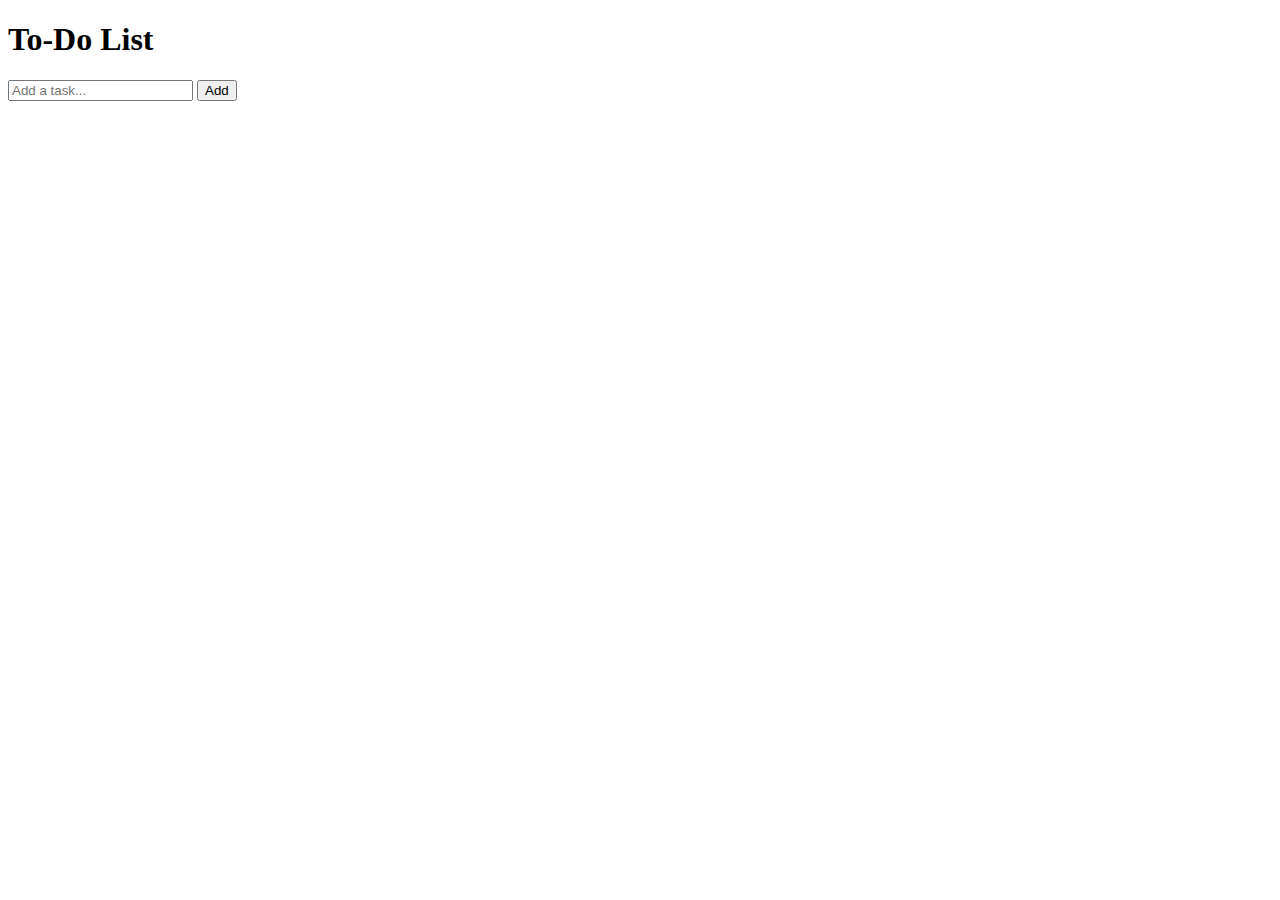
==== task 2/index.html @ 47fd5e14 "To Do List" ====
<!DOCTYPE html>
<html lang="en">
<head>
  <meta charset="UTF-8">
  <title>To-Do List</title>
  <link rel="stylesheet" href="styles.css">
</head>
<body>
  <div class="container">
    <h1>To-Do List</h1>
    <input type="text" id="taskInput" placeholder="Add a task...">
    <button onclick="addTask()">Add</button>
    <ul id="taskList"></ul>
  </div>

  <script src="script.js"></script>
</body>
</html>
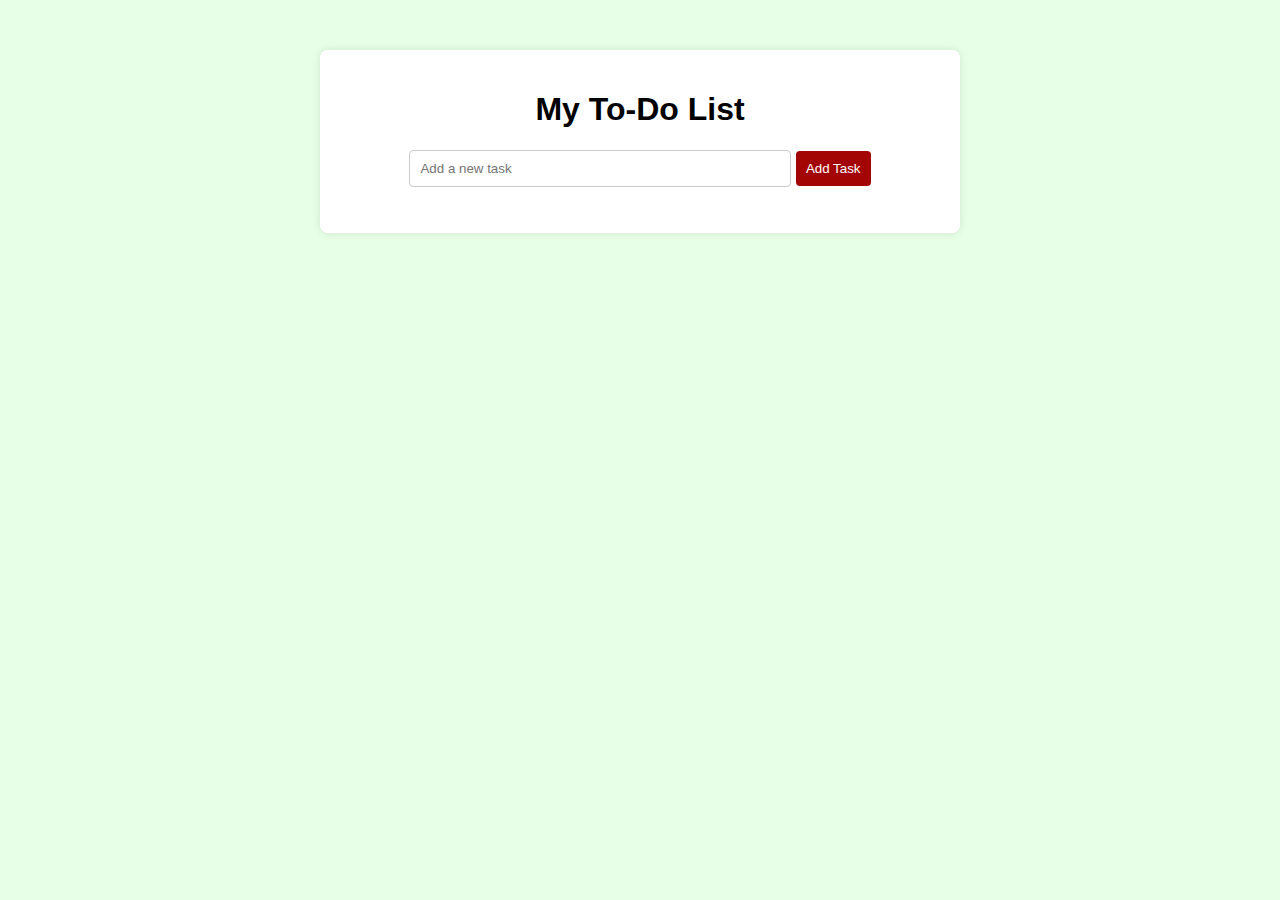
==== commit 40f48cbc: "To Do List" ====
--- a/task 2/index.html
+++ b/task 2/index.html
@@ -1,18 +1,20 @@
 <!DOCTYPE html>
 <html lang="en">
 <head>
-  <meta charset="UTF-8">
-  <title>To-Do List</title>
-  <link rel="stylesheet" href="styles.css">
+    <meta charset="UTF-8">
+    <meta name="viewport" content="width=device-width, initial-scale=1.0">
+    <link rel="stylesheet" href="style.css">
+    <title>ToDo App</title>
 </head>
 <body>
-  <div class="container">
-    <h1>To-Do List</h1>
-    <input type="text" id="taskInput" placeholder="Add a task...">
-    <button onclick="addTask()">Add</button>
-    <ul id="taskList"></ul>
-  </div>
-
-  <script src="script.js"></script>
+    <div class="container">
+        <h1>My To-Do List</h1>
+        <div id="app">
+            <input type="text" id="taskInput" placeholder="Add a new task">
+            <button onclick="addTask()">Add Task</button>
+            <ul id="taskList"></ul>
+        </div>
+    </div>
+    <script src="script.js"></script>
 </body>
 </html>--- a/task 2/style.css
+++ b/task 2/style.css
@@ -0,0 +1,62 @@
+body {
+    font-family: 'Arial', sans-serif;
+    background-color: #e6ffe6;
+    margin: 0;
+    padding: 0;
+}
+
+.container {
+    max-width: 600px;
+    margin: 50px auto;
+    background-color: #fff;
+    padding: 20px;
+    border-radius: 8px;
+    box-shadow: 0 0 10px rgba(0, 0, 0, 0.1);
+}
+
+h1 {
+    text-align: center;
+}
+
+#app {
+    text-align: center;
+}
+
+input[type="text"] {
+    padding: 10px;
+    width: 60%;
+    border: 1px solid #ccc;
+    border-radius: 4px;
+    margin-bottom: 10px;
+}
+
+button {
+    padding: 10px;
+    background-color: #a30505;
+    color: #fff;
+    border: none;
+    border-radius: 4px;
+    cursor: pointer;
+}
+
+button:hover {
+    background-color: #45a049;
+}
+
+ul {
+    list-style-type: none;
+    padding: 0;
+}
+
+li {
+    background-color: #fff;
+    margin: 10px 0;
+    padding: 10px;
+    border-radius: 4px;
+    display: flex;
+    justify-content: space-between;
+}
+
+.task-actions button {
+    margin-left: 10px;
+}